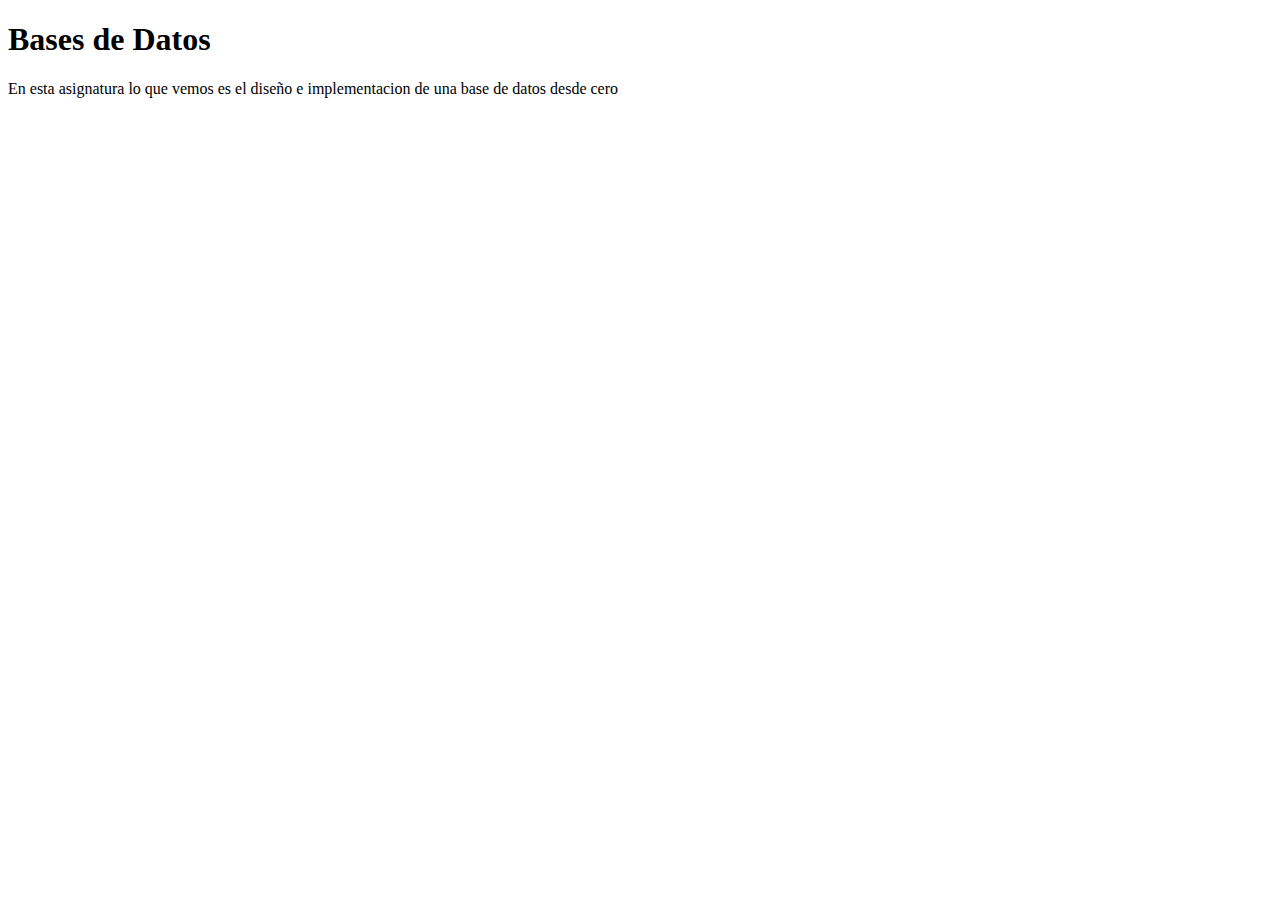
==== asignaturas/GBDSI.html @ 7c7f59f0 "Tercera version, añadimos enlaces a pagnias web de asignaaturas, y creamos la primera version de est" ====
<!DOCTYPE html>
<html lang="es">
<head>
    <meta charset="UTF-8">
    <title>GBDSI</title>
</head>
<body>
<h1>Bases de Datos</h1>
<p>En esta asignatura lo que vemos es el diseño e implementacion de una base de datos desde cero</p>
</body>
</html>
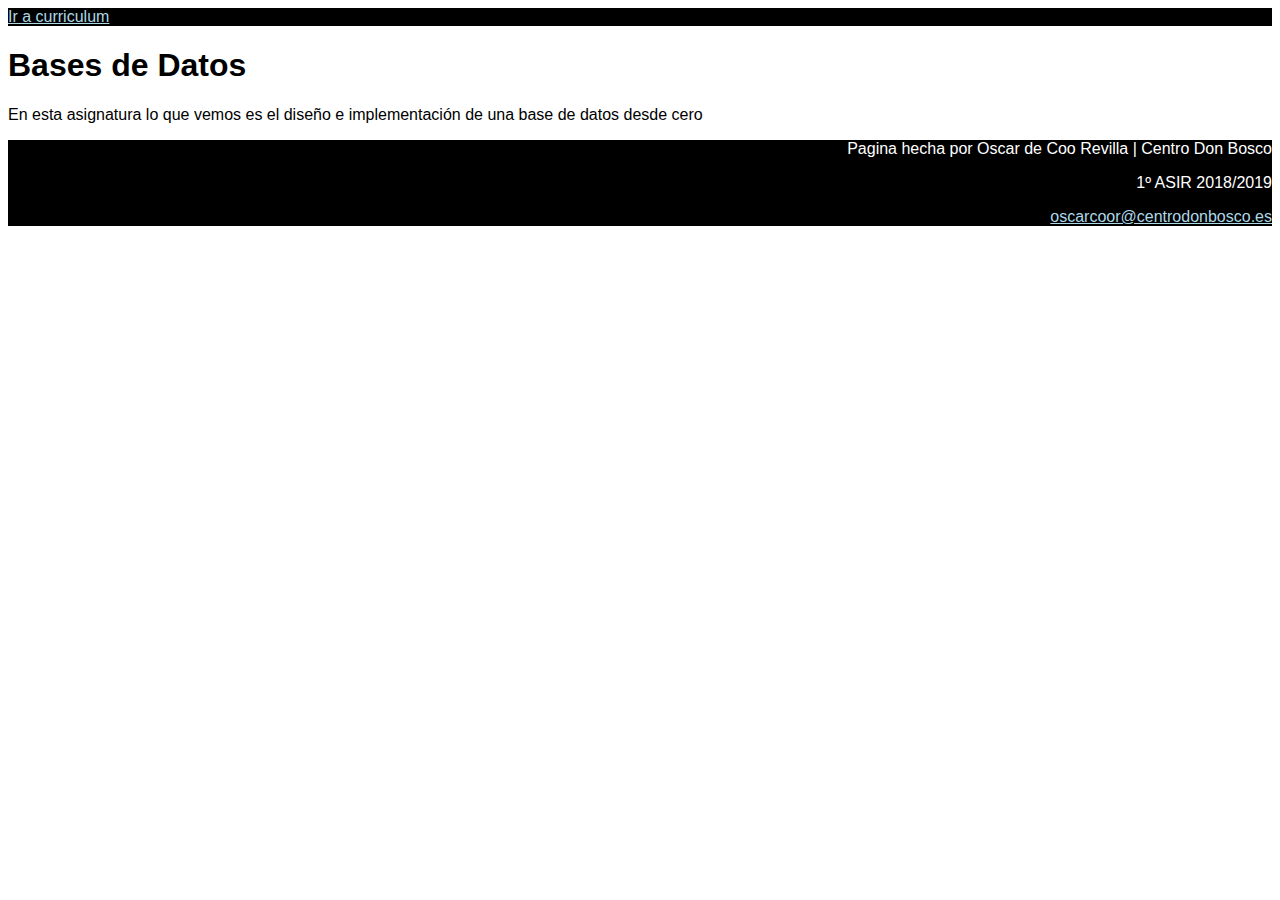
==== commit 240cf8c3: "Cuarta version, modificamos CSS para algunos aspectos visuales como el color de la cabecera, añadimo" ====
--- a/asignaturas/GBDSI.html
+++ b/asignaturas/GBDSI.html
@@ -3,9 +3,24 @@
 <head>
     <meta charset="UTF-8">
     <title>GBDSI</title>
+    <link href="../Estilos.css" rel="stylesheet">
 </head>
 <body>
-<h1>Bases de Datos</h1>
-<p>En esta asignatura lo que vemos es el diseño e implementacion de una base de datos desde cero</p>
+<header>
+    <nav><a href="../index.html">Ir a curriculum</a> </nav>
+</header>
+<main>
+    <section>
+        <article>
+            <h1>Bases de Datos</h1>
+            <p>En esta asignatura lo que vemos es el diseño e implementación de una base de datos desde cero</p>
+        </article>
+    </section>
+</main>
+<footer>
+    <p>Pagina hecha por Oscar de Coo Revilla | Centro Don Bosco</p>
+    <p>1º ASIR 2018/2019</p>
+    <p><a href="mailto:oscarcoor@centrodonbosco.es">oscarcoor@centrodonbosco.es</a> </p>
+</footer>
 </body>
 </html>--- a/Estilos.css
+++ b/Estilos.css
@@ -0,0 +1,43 @@
+header h1 {
+    color: whitesmoke;
+    text-align: center;
+    font-size: 3em;
+}
+header h3{
+    color: goldenrod;
+}
+header p{
+    color: white;
+}
+a:hover{
+     color:darkcyan;
+    text-decoration: none;
+}
+a{
+    color: lightblue;
+}
+header{
+    background-color: black;
+}
+
+body{
+    font-family: "Arial", sans-serif;
+}
+
+time{
+    background-color: darkgrey;
+    border: groove darkcyan;
+}
+img {
+    width: 200px;
+    height: 200px;
+    float: right ;
+}
+main h1 {
+    font-size: 2em;
+}
+footer {
+    background-color: black;
+    color: white;
+    text-align: right;
+}